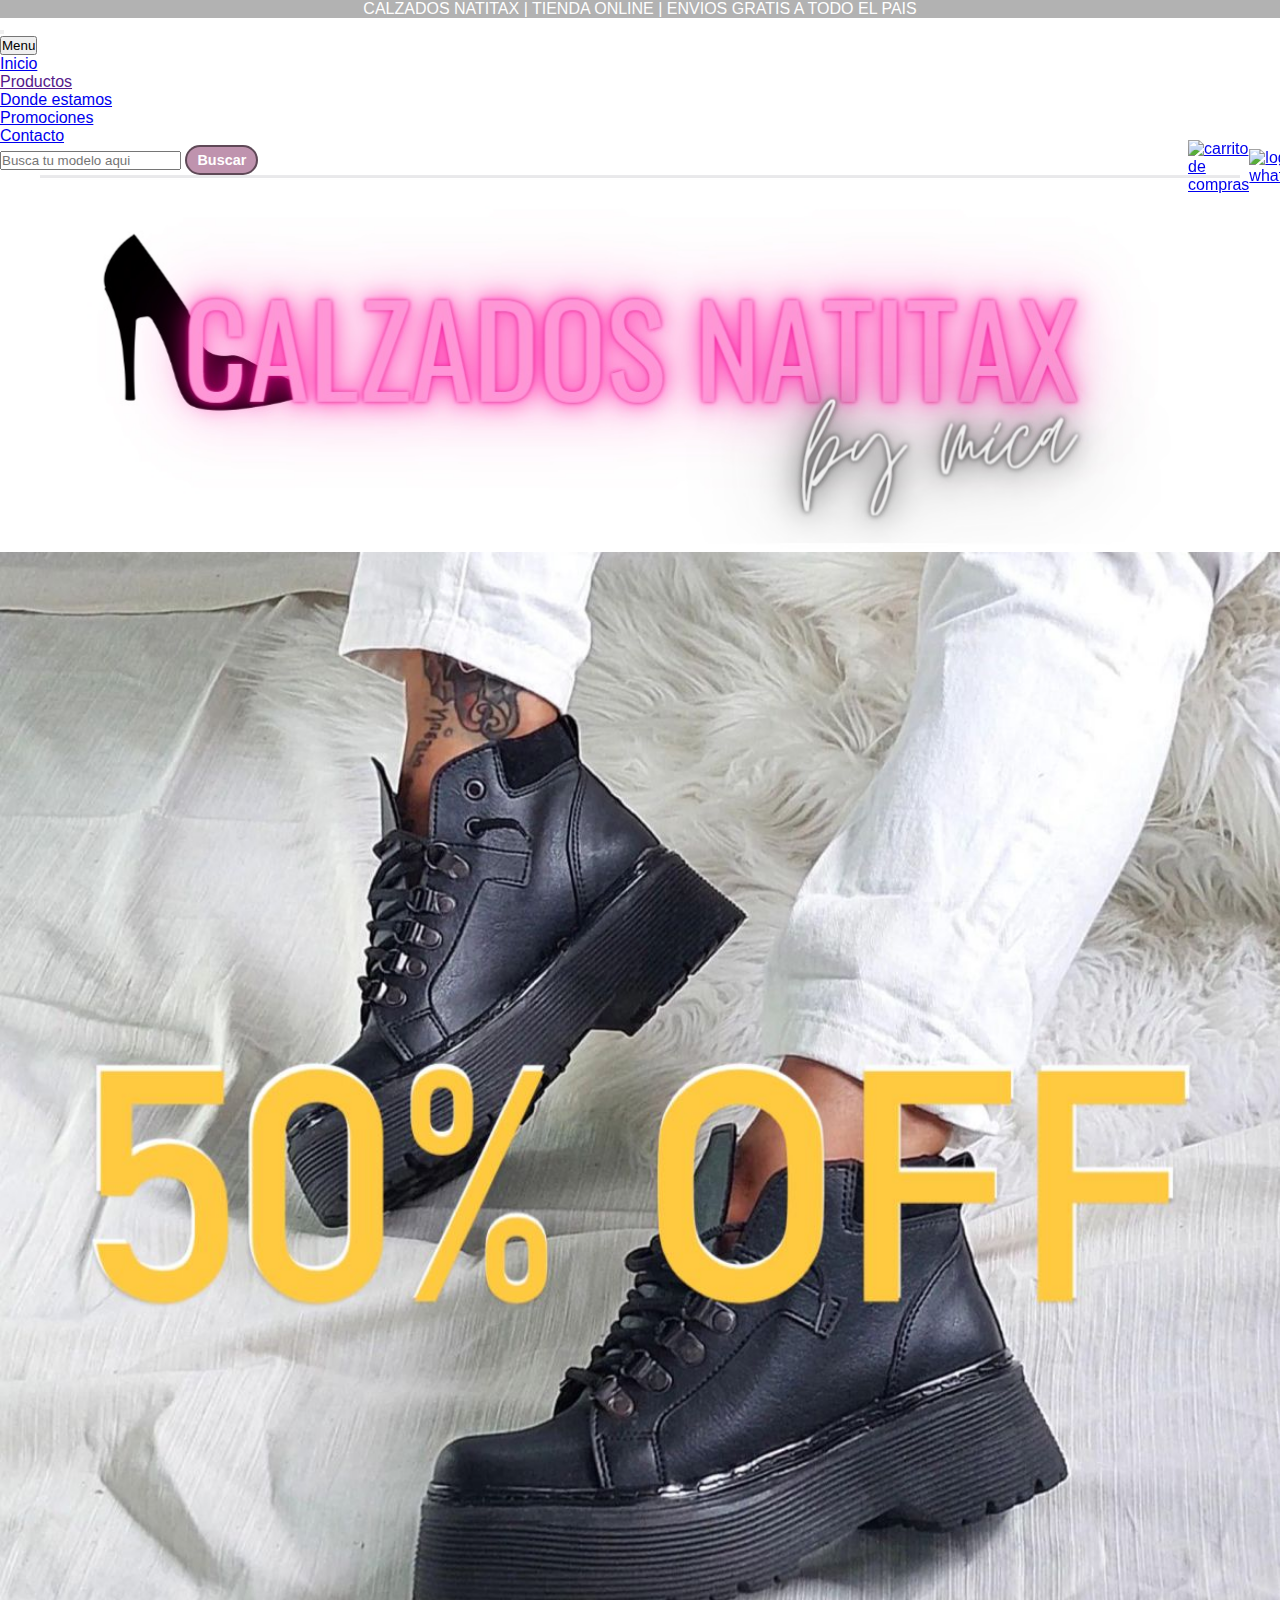
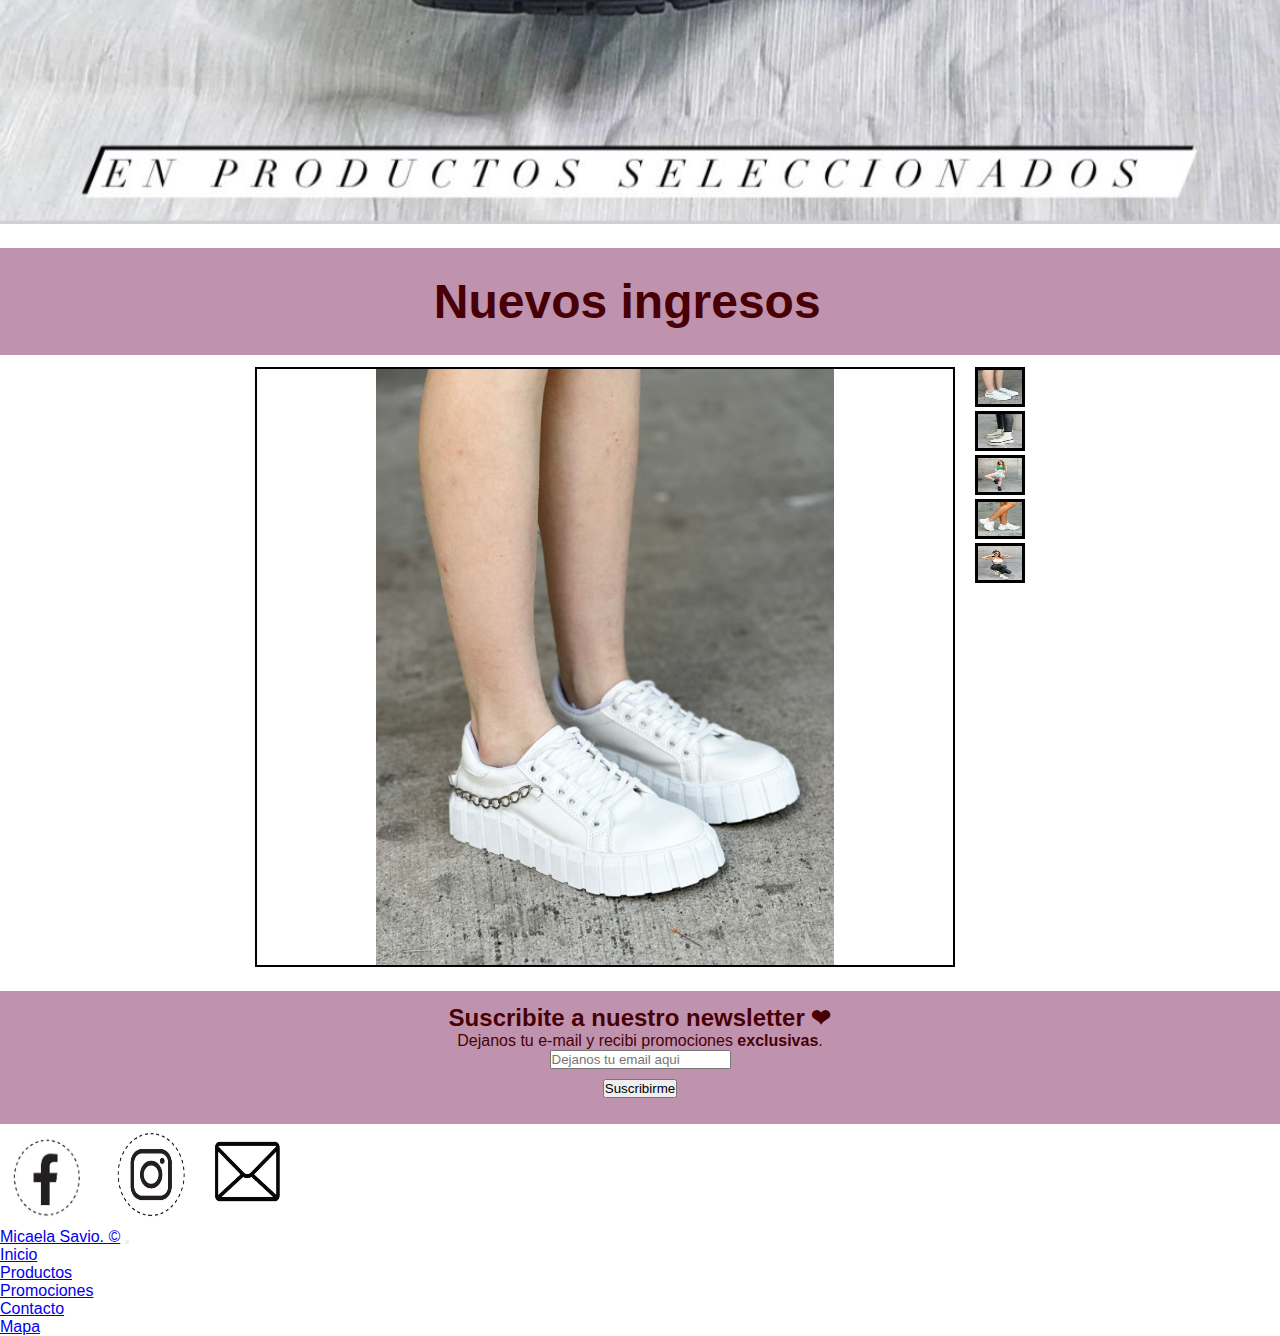
==== index.html @ e46f5ce7 "agregue todas las carpetas" ====
<!DOCTYPE html>

<html lang="es">

    <head>
        <meta charset="UTF-8">
        <meta http-equiv="X-UA-Compatible" content="IE=edge">
        <meta name="viewport" content="width=device-width, initial-scale=1.0">
        <title>Calzados Natitax - Tienda Online</title>

        <!-- BOOTSTRAP -->

        <link href="https://cdn.jsdelivr.net/npm/bootstrap@5.3.0-alpha1/dist/css/bootstrap.min.css" rel="stylesheet"
            integrity="sha384-GLhlTQ8iRABdZLl6O3oVMWSktQOp6b7In1Zl3/Jr59b6EGGoI1aFkw7cmDA6j6gD" crossorigin="anonymous">

        <!-- CSS MAIN -->
        <link rel="stylesheet" href="./styles.css/estilos.css">
    </head>

    <body>
        <div class="container-header">
            <header>
                <div class="container-encabezado-texto">
                    <p class="encabezado-texto text-center">CALZADOS NATITAX | TIENDA ONLINE | ENVIOS GRATIS A TODO EL PAIS
                    </p>
                </div>

                <nav class="navbar navbar-expand-lg navbar-dark bg-black">
                    <div class="container-fluid">

                        <button class="navbar-toggler" type="button" data-bs-toggle="collapse"
                            data-bs-target="#navbarNavDarkDropdown" aria-controls="navbarNavDarkDropdown"
                            aria-expanded="false" aria-label="Toggle navigation">
                            <span class="navbar-toggler-icon"></span>
                        </button>
                        <div class="collapse navbar-collapse" id="navbarNavDarkDropdown">
                            <ul class="navbar-nav">
                                <li class="nav-item dropdown">
                                    <button class="btn btn-dark dropdown-toggle" data-bs-toggle="dropdown"
                                        aria-expanded="false">
                                        Menu
                                    </button>

                                    <ul class="dropdown-menu dropdown-menu-dark">
                                        <li><a class="dropdown-item" href="#">Inicio</a></li>
                                        <li><a class="dropdown-item" href="">Productos</a></li>
                                        <li><a class="dropdown-item" href="./pages/ubicacion.html">Donde estamos</a></li>
                                        <li><a class="dropdown-item" href="./pages/promociones.html">Promociones</a></li>
                                        <li><a class="dropdown-item" href="./pages/contacto.html">Contacto</a></li>
                                    </ul>
                                </li>
                            </ul>
                        </div>
                    </div>

                    <form action="">

                        <div id="container-botones">

                            <input type="text" name="" id="" placeholder="Busca tu modelo aqui">

                            <button class="button-buscar">Buscar</button>
                        </div>
                    </form>
                </nav>

                <div class="container-carrito-whatsapp">
                    <div class="carrito">
                        <a href="./pages/productos.html"><img class="soy-carrito"
                                src="https://www.pngplay.com/wp-content/uploads/1/Shopping-Cart-PNG-Download-Free-Image.png"
                                title="Carrito de compras" alt="carrito de compras"></a>
                    </div>

                    <div class="logo-whatsapp">
                        <a href="https://api.whatsapp.com/send/?phone=1549892244"><img class="soy-whatsapp"
                                src="https://www.pngplay.com/wp-content/uploads/8/Whatsapp-PNG-Images-HD.png"
                                title="Chatea con nosotros" alt="logo whatsapp" class="img-whatsapp"></a>
                    </div>
                </div>

            </header>

            <div class="img-container-banner">
                <img class="img-banner-index" src="./img/BANNER-INDEX.jpg" alt="banner de calzados natitax">
            </div>

            <main id="inicio-index">
                <section>
                    <div class="container-img50porciento">
                        <img class="img-50porciento" src="./img/50off.jpg"
                            alt="Imagen de cincuenta por ciento de descuento en productos seleccionados de la marca.">
                    </div>
                </section>


                <section>
                    <div class="container-fluid">
                        <div class="row">
                            <h1 class="titulo-index text-center">Nuevos ingresos</h1>
                        </div>
                    </div>

                    <article>
                        <div class="carrusel">
                            <ul class="carrusel-fotos">
                                <li id="zapato1"><img src="./img/zapato1.jpg" alt="zapatillas blancas con cadenas"></li>
                                <li id="zapato2"><img src="./img/zapato2.jpg" alt="borcegos crema"></li>
                                <li id="zapato3"><img src="./img/zapato3.jpg" alt="modelo posando borcegos color negros">
                                </li>
                                <li id="zapato4"><img src="./img/zapato4.jpg" alt="zapatillas de plataforma blancas">
                                </li>
                                <li id="zapato5"><img src="./img/zapato5.jpg" alt="modelo posando borcegos color crema">
                                </li>
                            </ul>

                            <ul class="carrusel-menu">
                                <li><a href="#zapato1"><img src="./img/zapato1.jpg"
                                            alt="zapatillas blancas con cadenas"></a>
                                </li>
                                <li><a href="#zapato2"><img src="./img/zapato2.jpg" alt="borcegos crema"></a></li>
                                <li><a href="#zapato3"><img src="./img/zapato3.jpg"
                                            alt="modelo posando borcegos color negros"></a></li>
                                <li><a href="#zapato4"><img src="./img/zapato4.jpg"
                                            alt="zapatillas de plataforma blancas"></a>
                                </li>
                                <li><a href="#zapato5"><img src="./img/zapato5.jpg"
                                            alt="modelo posando borcegos color crema"></a></li>
                            </ul>

                        </div>
                    </article>
                </section>

                <aside class="promociones">
                    <div class="container">
                        <div class="row">
                            <div class="col-md-12">
                                <h2>Suscribite a nuestro newsletter ❤</h2>
                                <p>Dejanos tu e-mail y recibi promociones <strong>exclusivas</strong>.</p>
                            </div>
                        </div>
                        <div class="row">
                            <div class="col-md-12 col-sm-12">
                                <div class="suscribirse">
                                    <input type="text" name="" id="" placeholder="Dejanos tu email aqui">
                                </div>
                            </div>
                            <div class="col-md-12 col-sm-12">
                                <form>
                                    <button class="button-suscribirme">Suscribirme</button>
                                </form>
                            </div>
                        </div>
                    </div>
                </aside>

            </main>

            <footer>
                <div class="row justify-content-center">
                    <div class="col-auto">
                        <div class="logos-footer">
                            <a href="https://www.facebook.com/calzadosnatitax2" target="_blank">
                                <img class="img-logo-fb" src="./img/logofacebook.jpg" alt="logo de facebook"></a>
                            <a href="https://www.instagram.com/calzadosnatitax/" target="_blank">
                                <img class="img-logo-insta" src="./img/logoinstagram.jpg" alt="logo de instagram"></a>
                            <a href="mailto:calzadosnatitax@outlook.es">
                                <img class="img-logo-mail" src="./img/logomail.jpg" alt="logo de correo"></a>
                        </div>
                    </div>
                </div>


                <nav class="navbar navbar-expand-lg bg-body-tertiary">
                    <div class="container-fluid">
                        <a class="navbar-brand" href="#">Micaela Savio. &copy;</a>
                        <button class="navbar-toggler" type="button" data-bs-toggle="collapse" data-bs-target="#navbarText"
                            aria-controls="navbarText" aria-expanded="false" aria-label="Toggle navigation">
                            <span class="navbar-toggler-icon"></span>
                        </button>
                        <div class="collapse navbar-collapse" id="navbarText">
                            <ul class="navbar-nav me-auto mb-2 mb-lg-0">
                                <li class="nav-item">
                                    <a class="nav-link active" aria-current="page" href="#">Inicio</a>
                                </li>
                                <li class="nav-item">
                                    <a class="nav-link" href="./pages/productos.html">Productos</a>
                                </li>
                                <li class="nav-item">
                                    <a class="nav-link" href="./pages/promociones.html">Promociones</a>
                                </li>
                                <li class="nav-item">
                                    <a class="nav-link" href="./pages/contacto.html">Contacto</a>
                                </li>
                                <li class="nav-item">
                                    <a class="nav-link" href="./pages/ubicacion.html">Mapa</a>
                                </li>

                            </ul>

                        </div>
                    </div>
                </nav>

            </footer>

        </div>








        <!-- BOOTSTRAP -->
        <script src="https://cdn.jsdelivr.net/npm/bootstrap@5.3.0-alpha1/dist/js/bootstrap.bundle.min.js"
            integrity="sha384-w76AqPfDkMBDXo30jS1Sgez6pr3x5MlQ1ZAGC+nuZB+EYdgRZgiwxhTBTkF7CXvN"
            crossorigin="anonymous"></script>
    </body>

</html>
---- styles.css/estilos.css ----
/* GLOBALES */

* {
    margin: 0;
    padding: 0;
    box-sizing: border-box;

}

.html {
    font-size: 62.5%;
    font-family: 'Segoe UI', Tahoma, Geneva, Verdana, sans-serif;
}

h2 {
    font-family: 'Segoe UI', Tahoma, Geneva, Verdana, sans-serif;

}

h3 {
    font-family: 'Segoe UI', Tahoma, Geneva, Verdana, sans-serif;
    color: #480006;
}

/* FIN GLOBALES */

/* ENCABEZADO */

.encabezado-texto {
    background-color: black;
    color: white;
    text-align: center;
    font-family: Verdana, Geneva, Tahoma, sans-serif;
    background-color: rgba(0, 0, 0, 0.3);
    margin-bottom: 0px;
    color: #fff;
}

/* FIN ENCABEZADO */

/* TITULOS (H1) DE LAS PAGINAS */

/* Titulo h1 pagina del index */

.titulo-index {

    text-align: center;
    font-family: Verdana, Geneva, Tahoma, sans-serif;
    color: #480006;
    font-size: 3em;
    font-weight: bold;
    margin-top: 20px;
    padding-top: 2%;
    padding-right: 2%;
    padding-bottom: 2%;
    background-color: #BF93AE;


}

/* Titulo h1 pagina de ubicacion */

.titulo-mapa {
    text-align: center;
    font-family: Verdana, Geneva, Tahoma, sans-serif;
    color: #480006;
    font-size: 3em;
    font-weight: bold;
    margin-top: 20px;
    padding-top: 2%;
    padding-right: 2%;
    padding-bottom: 2%;
    background-color: #BF93AE;
}


/* Titulo h1 pagina de Promociones */

.titulo-promociones {

    text-align: center;
    font-family: Verdana, Geneva, Tahoma, sans-serif;
    color: #480006;
    font-size: 3em;
    font-weight: bold;
    margin-top: 20px;
    padding-top: 2%;
    padding-right: 2%;
    padding-bottom: 2%;
    background-color: #BF93AE;

}

/* FIN Titulos */


/* Boton "buscar" del header */

.button-buscar {
    font-size: 0.9em;
    font-weight: bold;
    padding: 5px 10px;
    border-radius: 50px;
    border: 2px solid rgba(0, 0, 0, 0.5);
    box-shadow: 2px 1px 10px;
    color: white;
    background-color: #BF93AE;


}

.button-buscar:hover{
    background-color: #e3c0c0;
}



/* MEDIA QUERIES - El boton de menu desaparecera cuando la pantalla llegue a 768px o menos */

@media screen and (max-width: 768px) {
    .nav-itemdropdown {
        display: none;
    }
}


/* FIN boton "buscar" del header */

/* Carrito de compras y Whatsapp */

.container-carrito-whatsapp {

    top: 40px;
    left: 85%;
    width: 1px;
    display: flex;
    justify-content: space-between;
    align-items: center;
    color: transparent;
    padding: 100px;
    position: fixed;

}

.soy-carrito,
.soy-whatsapp {

    width: 50px;
    height: 50px;
    z-index: 100;
}


/* MEDIA QUERIES - Carrito de compras y whatsapp "desaparece" cuando llega a 768px */

@media screen and (max-width: 768px) {
    .container-carrito-whatsapp {
        display: none;
    }
}

/* Fin carrito de compras y whatsapp */


/* Img Banner "Calzados Natitax By Mica" */

.container-img-banner {
    width: 100px;
    height: 100px;

}

.img-container-banner {
    display: flex;
    align-items: center;
    justify-content: center;
    width: 100%;
    max-width: 1200px;
    margin: 0 auto;
}

.img-banner-index {
    width: 100%;
    height: auto;
}

/* FIN Img Banner "Calzados Natitax By Mica" */

/* Img "%50 OFF en productos seleccionados"  */

.container-img50porciento {
    width: 100%;
    max-width: 1400px;
    margin: 0 auto;
    text-align: center;
}

.img-50porciento {
    width: 100%;
    max-width: 100%;
    height: auto;

}

/* MEDIA QUERIES - "img de %50off se ajusta a los valores de la pantalla"  */

@media only screen and (min-width: 480px) and (max-with:768px) {
    .container-img50porciento {
        width: 100%;
        max-width: 480px;
        margin: 0 auto;
        text-align: center;
    }
}

/* Fin Img "%50 OFF en productos seleccionados"  */

/* Carrusel imagenes index */

.carrusel {
    padding-top: 1%;
    display: flex;
    gap: 10px;
    justify-content: center;

}

.carrusel ul {
    list-style: none;
    margin: 0;
    padding: 0;
    max-width: 710px;
    scroll-behavior: smooth;
}

.carrusel-fotos {
    display: flex;
    gap: 10px;
    overflow: auto;
}

.carrusel-fotos img {

    width: 100px;
    height: 100px;
    border: 2px solid black;
    object-fit: contain;
}

.carrusel-menu {
    display: none;
}

/* MOBILE FIRST Carussel imagenes Index */

@media screen and (min-width: 480px) {
    .carrusel-fotos {
        overflow: hidden;
    }

    .carrusel-fotos img {
        width: 700px;
        height: 600px;
    }

    .carrusel-menu {
        display: block;
    }

    .carrusel-menu img {
        width: 50px;
        height: 40px;
        border: 3px solid black;
        box-sizing: border-box;
    }

    .carrusel-menu img:hover {
        border-radius: none;


    }


}

/* FIN CARRUSEL IMAGENES */


/* Mapa de pagina de ubicacion puesto de manera responsive */

.contenedor-responsivo {
    position: relative;
    overflow: hidden;
    padding-top: 56.25%;

}

.iframe-responsivo {
    position: absolute;
    top: 0;
    left: 0;
    width: 100%;
    height: 100%;
    border: 0;
    padding-bottom: 10%;
}

/* FIN mapa de pagina de ubicacion */

/* PAGINA DE PROMOCIONES */

#promociones h1 {

    text-align: center;
    color: rgb(252, 242, 242);
}

#promociones h2 {
    color: #BF93AE;
    margin-bottom: 100px;


}

/*Titulo h2 pagina de promociones */

.subtitle-promociones {
    font-size: 1em;
    text-align: center;

}

@media screen and (max-width: 768px) {
    .img_promociones {
        text-align: center;


    }
}

/* FIN Titulo h2 pagina promociones */

/* Fondo de pagina de promociones */

#promociones {

    display: flex;
    padding-bottom: 200px;
    align-items: center;
    justify-content: center;
    text-align: center;
    flex-direction: column;
    height: 180vh;
    color: #fffdfa;
    background-image: linear-gradient(0deg,
            rgba(0, 0, 0, 0.5),
            rgba(0, 0, 0, 0.5),
            rgba(0, 0, 0, 0.5)), url("../img/zapato1.jpg");
    background-repeat: no-repeat;
    background-size: cover;
    background-position: center center;


}


#promociones img {

    width: 190px;
    height: 190px;
    padding: 6px 5px;


}

/* Boton de la pagina de promociones */


#promociones .button_promocion {

    font-size: 1.5em;
    padding: 10px 15px;
    border-radius: 25px;
    border: 3px solid rgba(0, 0, 0, 0.5);
    box-shadow: 2px 1px 10px;
    color: rgb(188, 81, 81);
    background-color: #BF93AE;
}


div .div-imagen1 {


    display: flex;
    margin-bottom: 120px;
    justify-content: center;

}

div .div-imagen2 {

    display: flex;
    justify-content: center;
}



/* FIN PAGINA PROMOCIONES */

/* Pagina de productos - Card - Tarjetas */

@import url('https://fonts.googleapis.com/css?family=Montserrat&display=swap');

* {
    margin: 0;
    padding: 0;
    box-sizing: border-box;
    font-family: 'Montserrat', sans-serif;
}

/*Cards*/
.container-card {
    width: 100%;
    display: flex;
    max-width: 1100px;
    margin: auto;
}

.title-cards {
    width: 100%;
    max-width: 1080px;
    margin: auto;
    padding: 20px;
    margin-top: 20px;
    text-align: center;
    color: #480006;
}

.card {
    width: 100%;
    margin: 20px;
    border-radius: 6px;
    overflow: hidden;
    background: #fff;
    box-shadow: 0px 1px 10px rgba(0, 0, 0, 0.2);
    transition: all 400ms ease-out;
    cursor: default;
}

.card:hover {
    box-shadow: 5px 5px 20px rgba(0, 0, 0, 0.4);
    transform: translateY(-3%);
}

.card img {
    width: 100%;
    height: 210px;
}

.card .contenido-card {
    padding: 15px;
    text-align: center;
}

.card .contenido-card h3 {
    margin-bottom: 15px;
    color: #480006;
}

.card .contenido-card p {
    line-height: 1.8;
    color: #6a6a6a;
    font-size: 14px;
    margin-bottom: 5px;
}

.card .contenido-card a {
    display: inline-block;
    padding: 10px;
    margin-top: 10px;
    text-decoration: none;
    color: #a30370;
    border: 1px solid #ffd3f4;
    border-radius: 4px;
    transition: all 400ms ease;
    margin-bottom: 5px;
}

.card .contenido-card a:hover {
    background: #BF93AE;
    color: #fff;
}

/* MEDIA QUERIES de pagina de productos */

@media only screen and (min-width:320px) and (max-width:768px) {
    .container-card {
        flex-wrap: wrap;
    }

    .card {
        margin: 100px;
    }
}

/*FIN pagina de productos - Cards - Tarjetas*/

/* Pagina de contacto img de fondo */

#container-form {


    display: flex;
    align-items: center;
    justify-content: center;
    text-align: center;
    flex-direction: column;
    height: 100vh;
    color: #fffdfa;
    background-repeat: no-repeat;
    background-position: center center;
    background-size: cover;
    background-attachment: fixed;
    background-image: linear-gradient(0deg,
            rgba(0, 0, 0, 0.1),
            rgba(0, 0, 0, 0.1),
            rgba(0, 0, 0, 0.1)), url("../img/imagen-contacto.jpeg");
    margin: 0;

}

/* Pagina Formulario pagina de contacto */

#form-contacto{
    width: 400px;
    margin: auto;
    background-color: rgba(0,0,0,0.5);
    padding: 10px 20px;
    box-sizing: border-box;
    margin: 20px;
    border-radius: 7px;
}

/* H2 pagina de contacto */

#subtitle-contacto{
    font-family: Verdana, Geneva, Tahoma, sans-serif;
    color:#BF93AE;
    text-align: center;
    margin-bottom: 20px;
}

.text-form-contacto{
    
    font-family: Verdana, Geneva, Tahoma, sans-serif;
    background-color: #ffecf7;
    text-align: center;
    font-weight: bold;
    margin-top: -10px;
    
   
  
}

/* Imput y text area de la pagina de contacto */

.input-contacto, .textarea-contacto{
    width: 100%;
    margin-bottom: 20px;
    padding: 7px;
    font-size: 20px;
}

.textarea-contacto{
    min-height: 100px;
    max-height: 100px;
    max-width: 100%;
}

/* FIN Imput y text area de la pagina de contacto */

/* MEDIA QUERIES del formulario de contacto para mobile adaptado */

@media screen and (max-width:480px){
    #form-contacto{
        width: 100%;
    }
}

/* FIN pagina formulario de contacto */


/* Suscripcion/Newslatter - Aside */

.promociones {
    text-align: center;
    font-family: Verdana, Geneva, Tahoma, sans-serif;
    color: #480006;
    font-size: 100%;
    margin-top: 20px;
    padding-top: 1%;
    padding-bottom: 2%;
    background-color: #BF93AE;
}

.suscribirme {

    text-align: center;
    float: none;
    height: 3%;
    width: 3%;

}

.button-suscribirme {
    margin-top: 10px;
}

/* FIN suscripcion/newslatter - Aside */

/* FOOTER - Logos de Redes sociales */

.logos-footer {
    width: 100%;
    height: 100%;
}

.img-logo-fb {
    width: 100px;
    height: 100px;
}

.img-logo-insta {
    width: 100px;
    height: 100px;
}

.img-logo-mail {
    width: 100px;
    height: 100px;
}

/* Fin logos de Redes sociales */
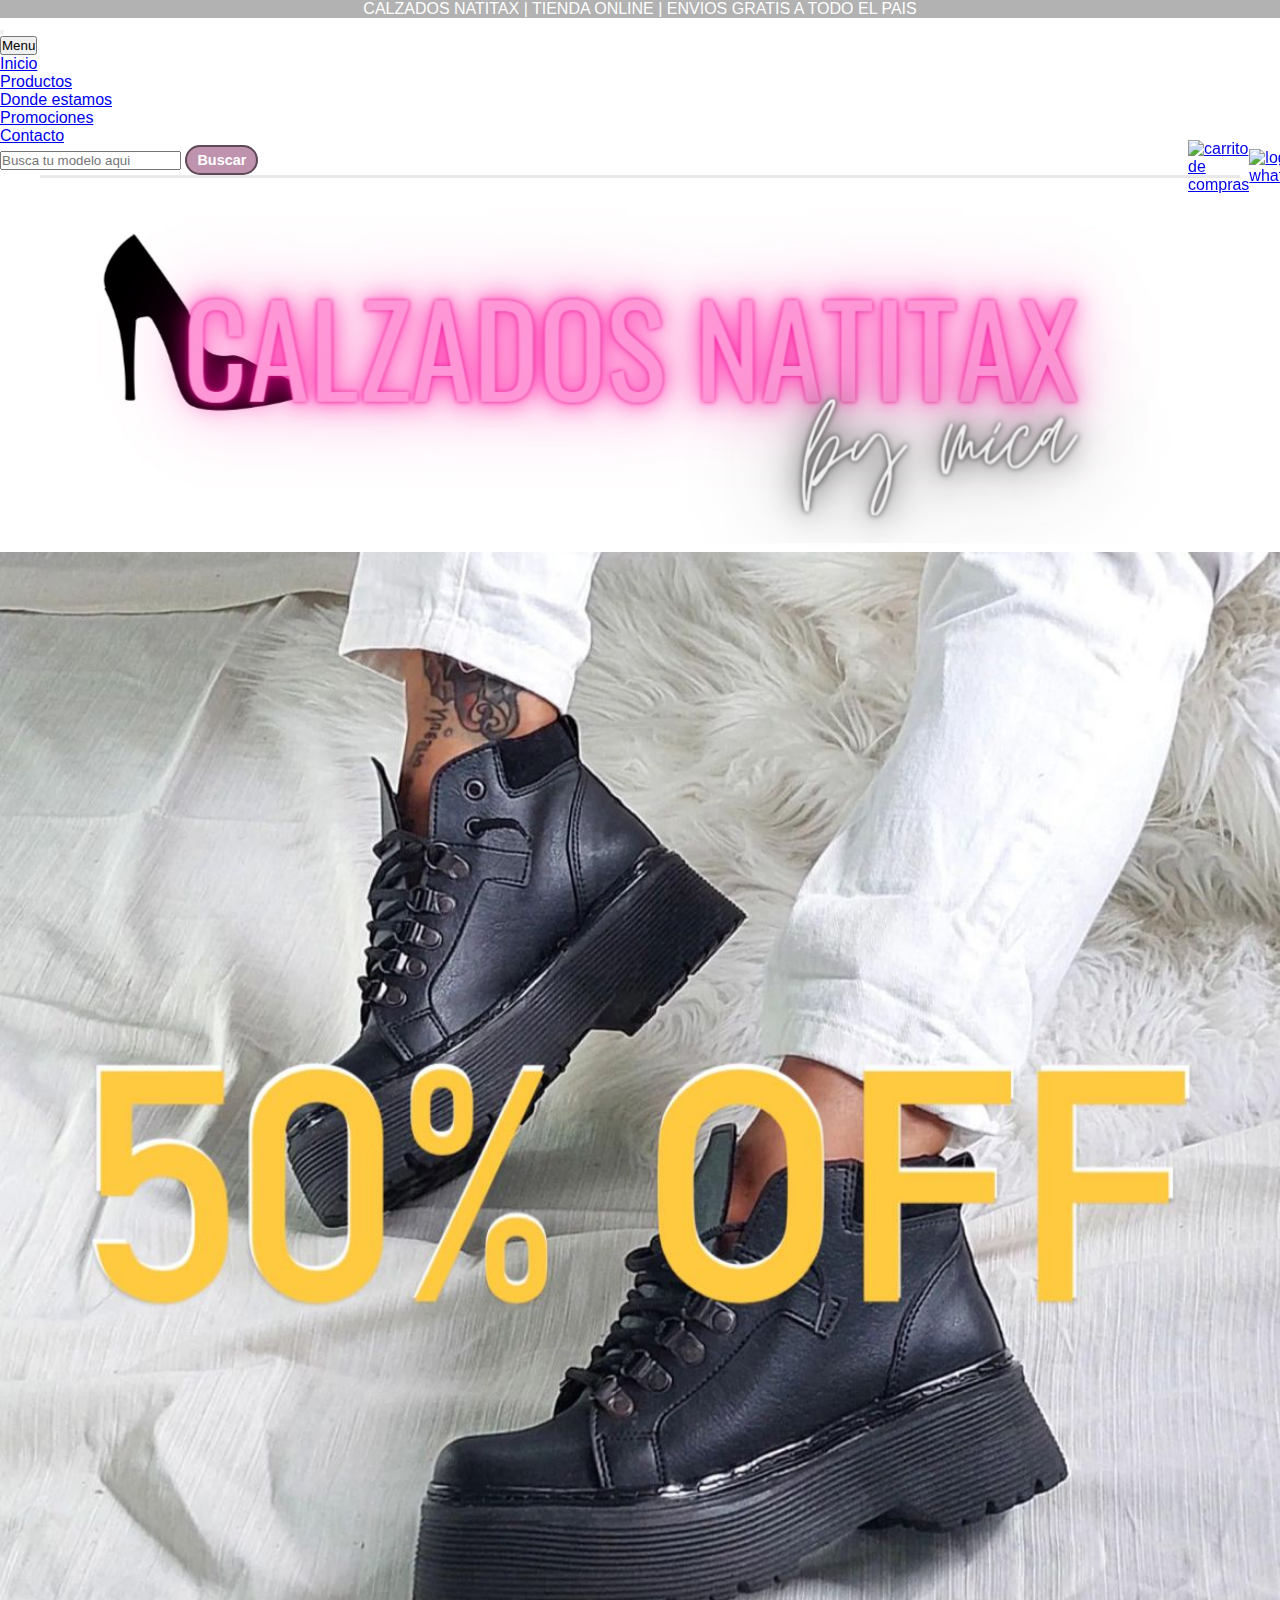
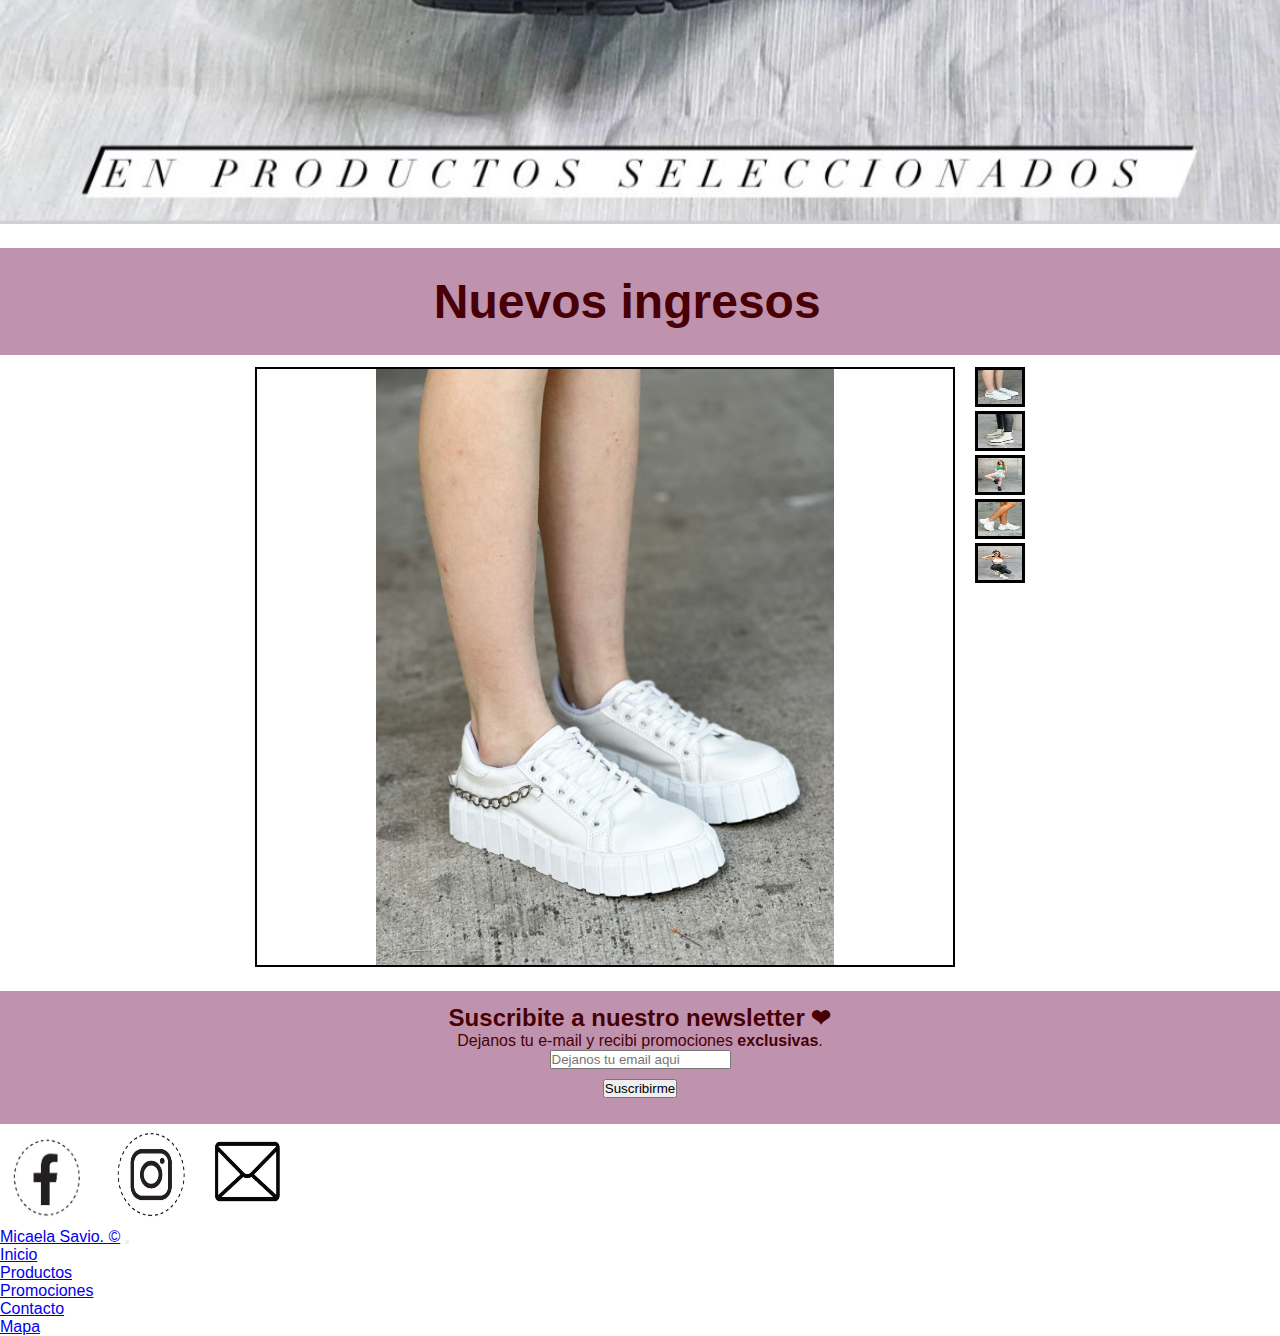
==== commit cb20b6ec: "modifique ruta index" ====
--- a/index.html
+++ b/index.html
@@ -43,7 +43,7 @@
 
                                     <ul class="dropdown-menu dropdown-menu-dark">
                                         <li><a class="dropdown-item" href="#">Inicio</a></li>
-                                        <li><a class="dropdown-item" href="">Productos</a></li>
+                                        <li><a class="dropdown-item" href="./pages/productos.html">Productos</a></li>
                                         <li><a class="dropdown-item" href="./pages/ubicacion.html">Donde estamos</a></li>
                                         <li><a class="dropdown-item" href="./pages/promociones.html">Promociones</a></li>
                                         <li><a class="dropdown-item" href="./pages/contacto.html">Contacto</a></li>
